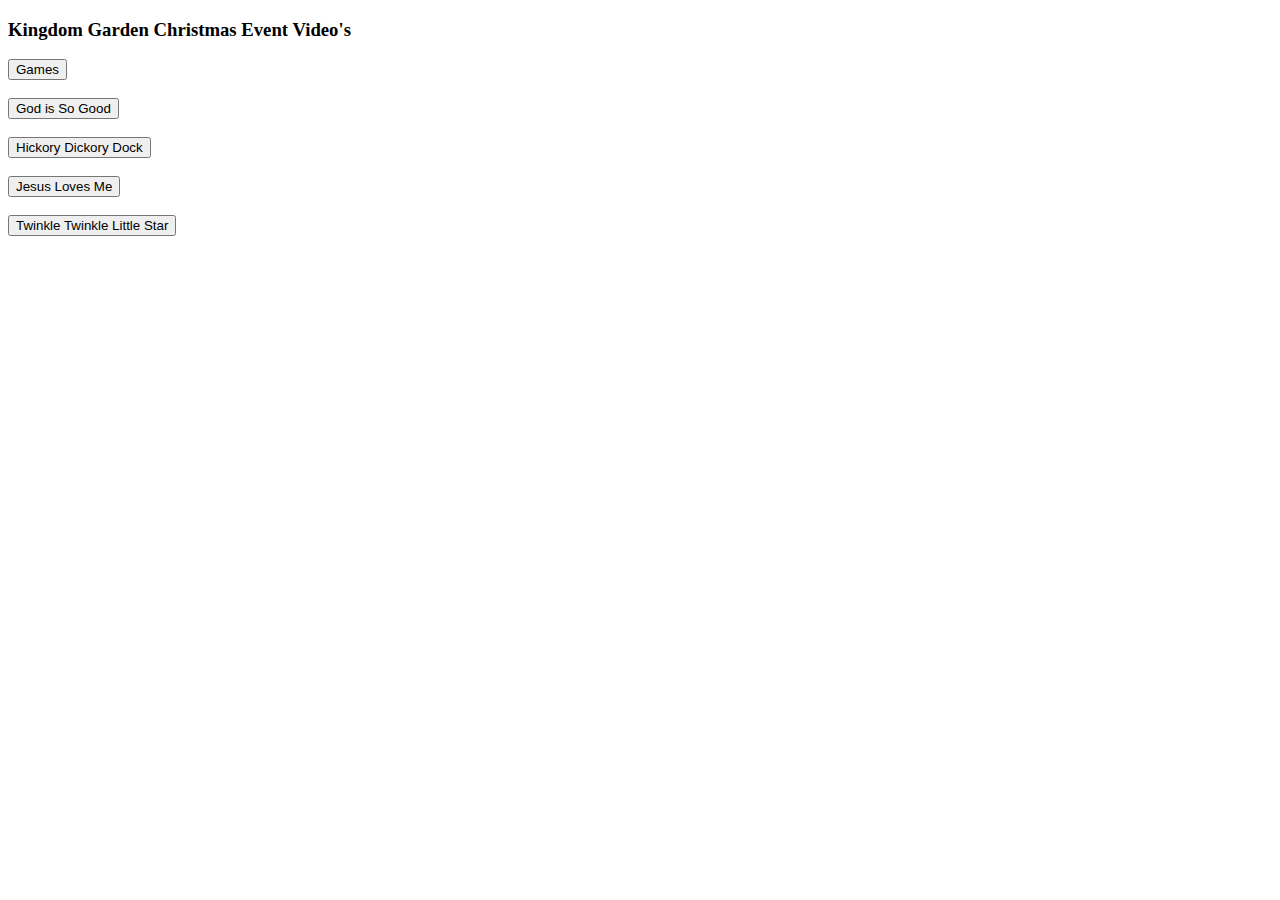
==== Merry2014.html @ 1942ebaa "modified the variables" ====
<!DOCTYPE html>
<!--
To change this license header, choose License Headers in Project Properties.
To change this template file, choose Tools | Templates
and open the template in the editor.
-->
<html>
    <head>
        <title>Merry Christmas 2014</title>
        <meta charset="UTF-8">
        <meta name="viewport" content="width=device-width, initial-scale=1.0">
    </head>
    <body>
        <h3>Kingdom Garden Christmas Event Video's</h3>
        <form action="http://unclemading.com/gallery/Merry2014/games.mp4">
    <input type="submit" size="30" value="Games">
        </form>
                <br>
        <form action="http://unclemading.com/gallery/Merry2014/GodIsSoGood.mp4">
    <input type="submit" size='30' value="God is So Good">
        </form>
        <br>
        <form action="http://unclemading.com/gallery/Merry2014/HickoryDickory.mp4">
    <input type="submit" size='30' value="Hickory Dickory Dock">
        </form>
                <br>
        <form action="http://unclemading.com/gallery/Merry2014/JesusLovesMe.mp4">
    <input type="submit" size='30' value="Jesus Loves Me">
        </form>
        <br>
        <form action="http://unclemading.com/gallery/Merry2014/TwinkleTwinkle.mp4">
    <input type="submit" width="48" height="48" value="Twinkle Twinkle Little Star">
        </form>
</html>
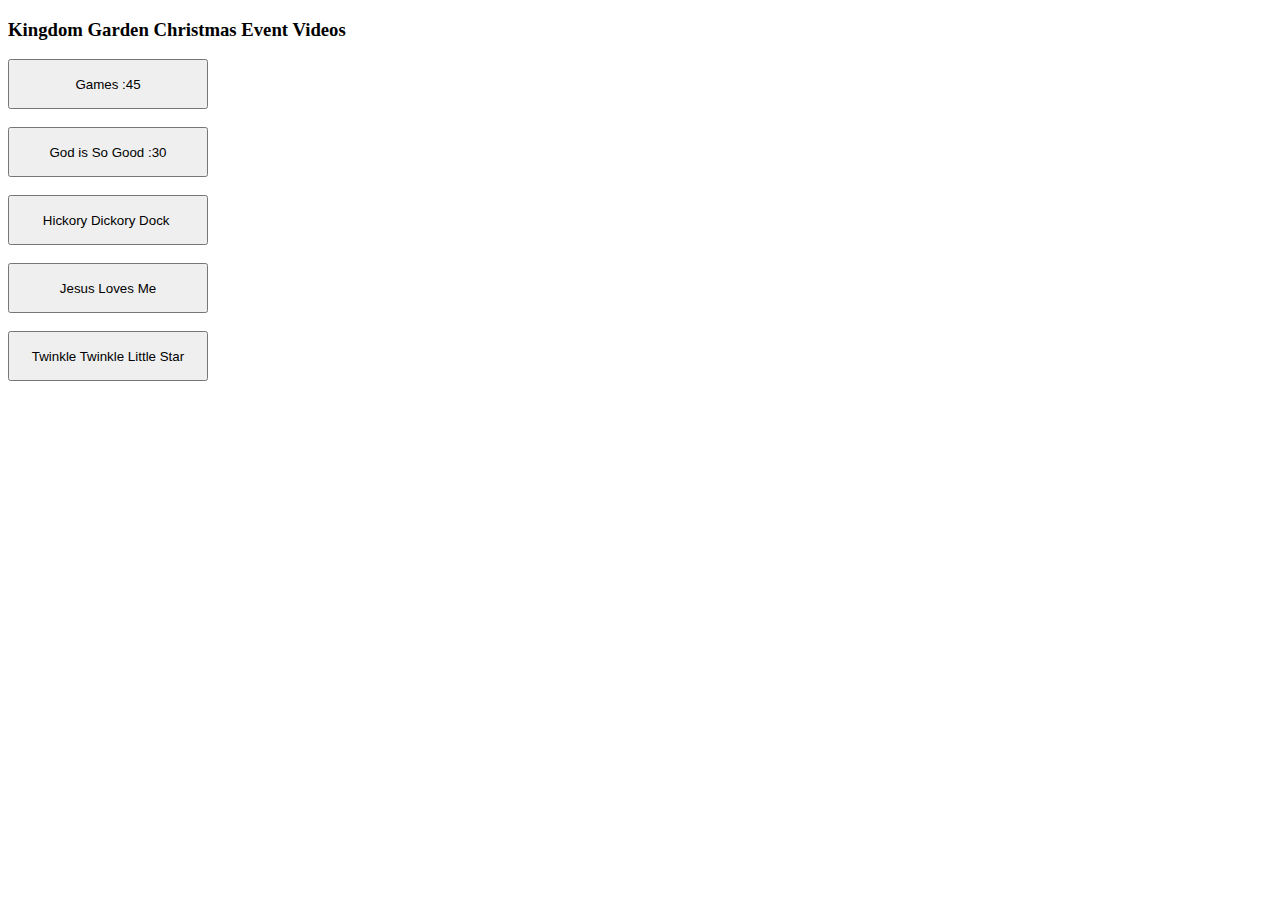
==== commit 357ecdf9: "for NL" ====
--- a/Merry2014.html
+++ b/Merry2014.html
@@ -11,24 +11,24 @@
         <meta name="viewport" content="width=device-width, initial-scale=1.0">
     </head>
     <body>
-        <h3>Kingdom Garden Christmas Event Video's</h3>
+        <h3>Kingdom Garden Christmas Event Videos</h3>
         <form action="http://unclemading.com/gallery/Merry2014/games.mp4">
-    <input type="submit" size="30" value="Games">
+    <input type="submit" style="height:50px; width:200px" value="Games :45">
         </form>
                 <br>
         <form action="http://unclemading.com/gallery/Merry2014/GodIsSoGood.mp4">
-    <input type="submit" size='30' value="God is So Good">
+    <input type="submit" style="height:50px; width:200px" value="God is So Good :30">
         </form>
         <br>
         <form action="http://unclemading.com/gallery/Merry2014/HickoryDickory.mp4">
-    <input type="submit" size='30' value="Hickory Dickory Dock">
+    <input type="submit" style="height:50px; width:200px" value="Hickory Dickory Dock ">
         </form>
                 <br>
         <form action="http://unclemading.com/gallery/Merry2014/JesusLovesMe.mp4">
-    <input type="submit" size='30' value="Jesus Loves Me">
+    <input type="submit" style="height:50px; width:200px" value="Jesus Loves Me">
         </form>
         <br>
         <form action="http://unclemading.com/gallery/Merry2014/TwinkleTwinkle.mp4">
-    <input type="submit" width="48" height="48" value="Twinkle Twinkle Little Star">
+    <input type="submit" style="height:50px; width:200px" value="Twinkle Twinkle Little Star">
         </form>
 </html>
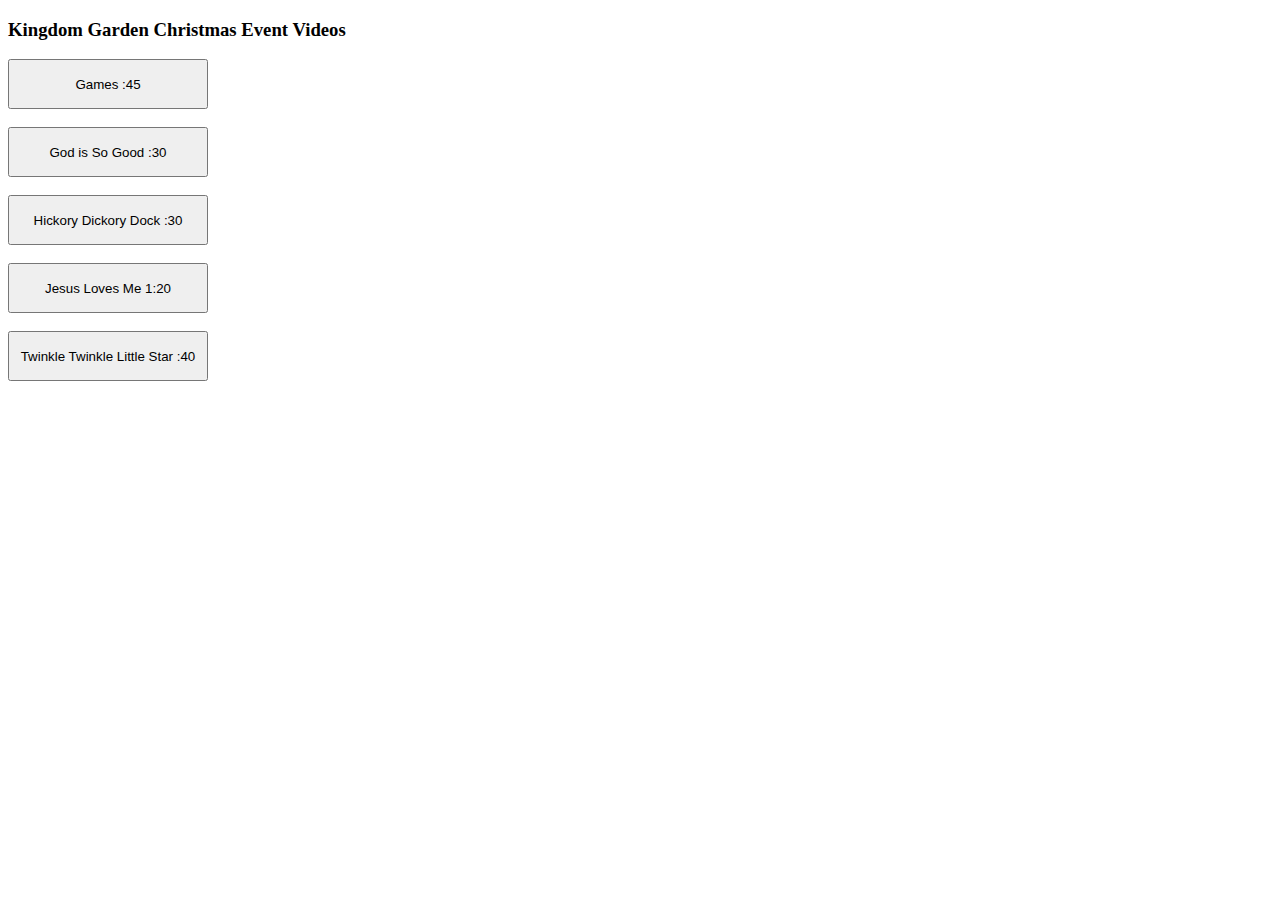
==== commit 20a6f2c1: "added times" ====
--- a/Merry2014.html
+++ b/Merry2014.html
@@ -21,14 +21,14 @@
         </form>
         <br>
         <form action="http://unclemading.com/gallery/Merry2014/HickoryDickory.mp4">
-    <input type="submit" style="height:50px; width:200px" value="Hickory Dickory Dock ">
+    <input type="submit" style="height:50px; width:200px" value="Hickory Dickory Dock :30">
         </form>
                 <br>
         <form action="http://unclemading.com/gallery/Merry2014/JesusLovesMe.mp4">
-    <input type="submit" style="height:50px; width:200px" value="Jesus Loves Me">
+    <input type="submit" style="height:50px; width:200px" value="Jesus Loves Me 1:20">
         </form>
         <br>
         <form action="http://unclemading.com/gallery/Merry2014/TwinkleTwinkle.mp4">
-    <input type="submit" style="height:50px; width:200px" value="Twinkle Twinkle Little Star">
+    <input type="submit" style="height:50px; width:200px" value="Twinkle Twinkle Little Star :40">
         </form>
 </html>
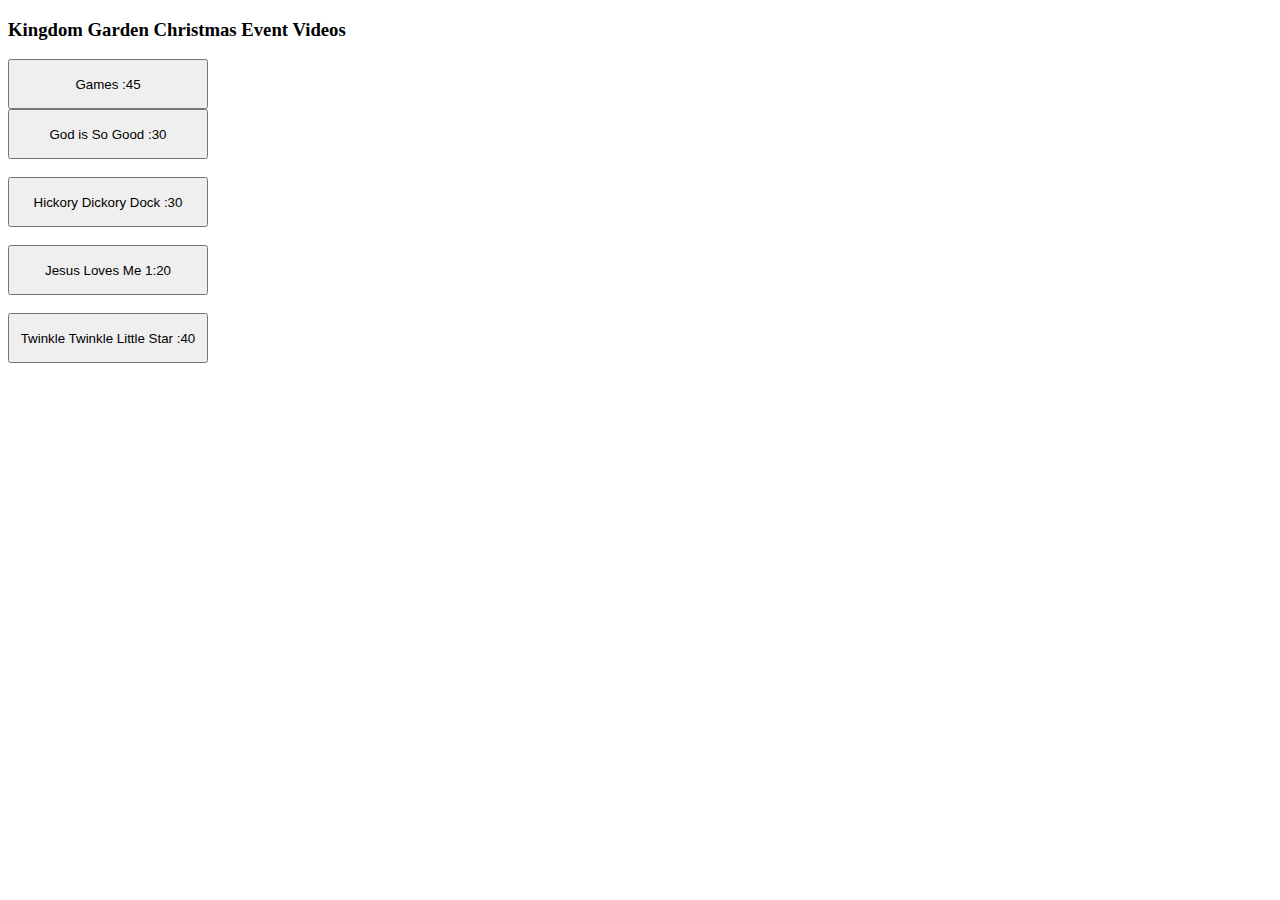
==== commit aca5c233: "Edited first button to be a link." ====
--- a/Merry2014.html
+++ b/Merry2014.html
@@ -12,9 +12,11 @@
     </head>
     <body>
         <h3>Kingdom Garden Christmas Event Videos</h3>
-        <form action="http://unclemading.com/gallery/Merry2014/games.mp4">
-    <input type="submit" style="height:50px; width:200px" value="Games :45">
-        </form>
+        
+        <!-- Don't need full URL when file is in same folder -->
+        <a href="Games.mp4"><button style="height: 50px; width: 200px;">Games :45</button></a>
+        
+        
                 <br>
         <form action="http://unclemading.com/gallery/Merry2014/GodIsSoGood.mp4">
     <input type="submit" style="height:50px; width:200px" value="God is So Good :30">
